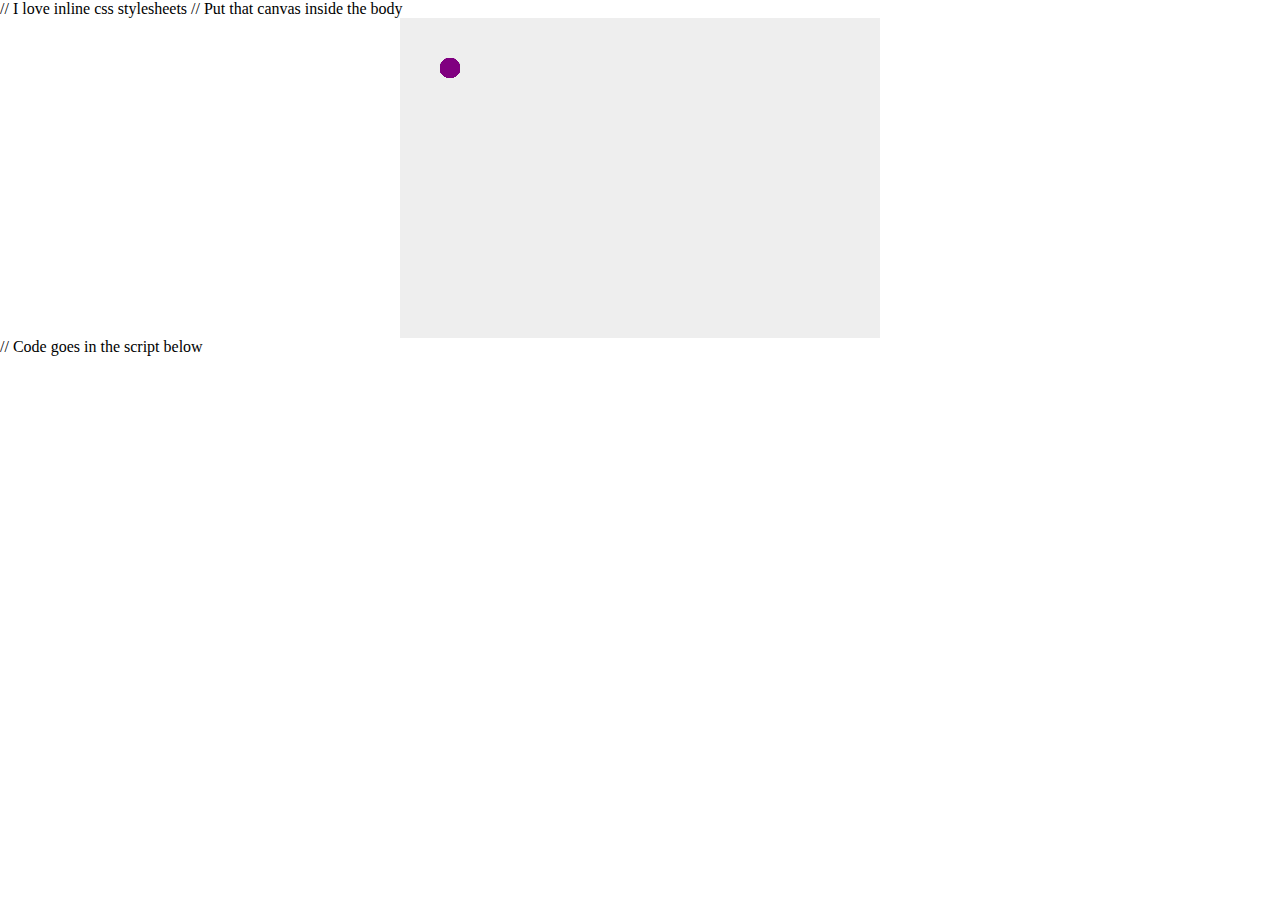
==== purejs/index.html @ dcbbf8f3 "Created test directory, following js tutorial" ====
<!DOCTYPE html>
<html lang="en-US">
    <head>
        <meta charset="utf-8" />
        <title>GameDev Canvas Breakout</title>
        // I love inline css stylesheets
        <style>
            * { 
                padding: 0;
                margin: 0;
            }
            canvas {
                background: #eee;
                display: block;
                margin: 0 auto;
            }
        </style>
    </head>
    <body>
        // Put that canvas inside the body
        <canvas id="myCanvas" width="480" height="320"></canvas>

        // Code goes in the script below
        <script>
            // Set canvas and ctx
            const canvas = document.getElementById("myCanvas");
            const ctx = canvas.getContext("2d");

            let x = canvas.width / 2;
            let y = canvas.height - 30;

            // Main Draw Function Loop
            function draw() {
                


                ctx.beginPath();
                ctx.arc(50, 50, 10, 0, Math.PI * 2);
                ctx.fillStyle = "purple";
                ctx.fill();
                ctx.closePath();
            
            }

            // Set Frame Rate/Refresh
            setInterval(draw, 10);

        </script>
    </body>
</html>
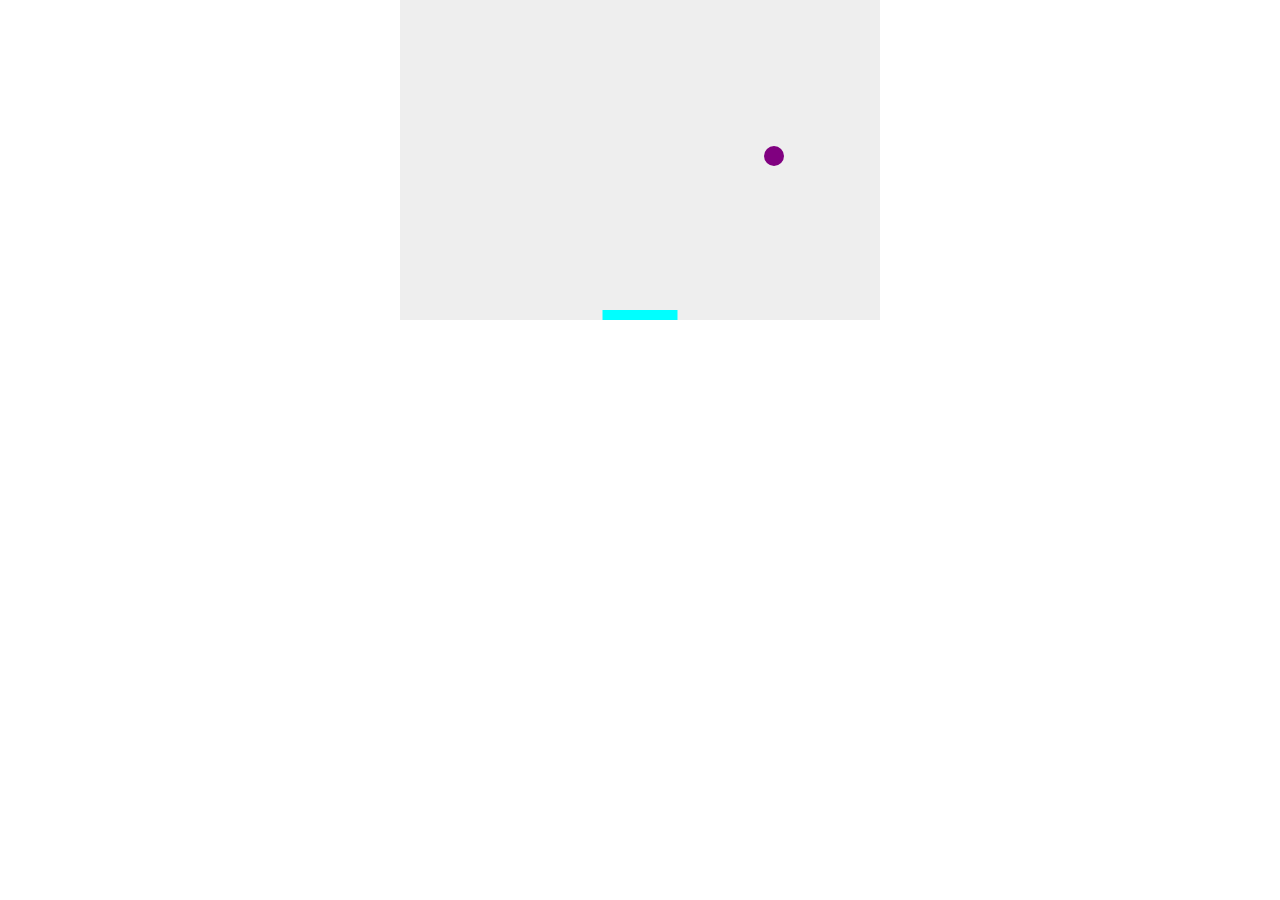
==== commit 4453c9bf: "added keystroke events" ====
--- a/purejs/index.html
+++ b/purejs/index.html
@@ -3,7 +3,6 @@
     <head>
         <meta charset="utf-8" />
         <title>GameDev Canvas Breakout</title>
-        // I love inline css stylesheets
         <style>
             * { 
                 padding: 0;
@@ -17,29 +16,116 @@
         </style>
     </head>
     <body>
-        // Put that canvas inside the body
         <canvas id="myCanvas" width="480" height="320"></canvas>
 
-        // Code goes in the script below
         <script>
             // Set canvas and ctx
             const canvas = document.getElementById("myCanvas");
             const ctx = canvas.getContext("2d");
 
-            let x = canvas.width / 2;
-            let y = canvas.height - 30;
+            // Set Paddle variables
+            const paddleHeight = 10;
+            const paddleWidth = 75;
+            let paddleX = (canvas.width - paddleWidth) / 2;
+            let paddleColor = "cyan";
+            let paddleSpeed = 3;
+            let maxPaddleSpeed = 8;
+            let acceleration = 1;
+
+            // Set Ball Variables
+            const ballRadius = 10;
+            let x = canvas.width/2;
+            let y = canvas.height-30;
+            let dx = 2;
+            let dy = -2;
+            let ballColor = "purple";
+
+            // Set keystroke variables
+            let rightPressed = false;
+            let leftPressed = false;
+
+            document.addEventListener("keydown", keyDownHandler, false);
+            document.addEventListener("keyup", keyUpHandler, false);
+
+            // Draw ball with ctx
+            function drawBall() {
+                ctx.beginPath();
+                ctx.arc(x, y, ballRadius, 0, Math.PI*2);
+                ctx.fillStyle = ballColor;
+                ctx.fill();
+                ctx.closePath();
+            }
+
+            function drawPaddle() {
+                ctx.beginPath();
+                ctx.rect(paddleX, canvas.height - paddleHeight, paddleWidth, paddleHeight);
+                ctx.fillStyle = paddleColor;
+                ctx.fill();
+                ctx.closePath();
+            }
+
+            function acceleratePaddle() {
+                if (paddleSpeed < maxPaddleSpeed){
+                    paddleSpeed += acceleration;
+                }
+            }
+
+            function keyDownHandler(e)  {
+                if (e.key === "Right" || e.key === "ArrowRight") {
+                    rightPressed = true;
+                } else if (e.key === "Left" || e.key === "ArrowLeft") {
+                    leftPressed = true;
+                }
+            }
+
+            function keyUpHandler(e) {
+                if (e.key === "Right" || e.key === "ArrowRight") {
+                    rightPressed = false;
+                } else if (e.key === "Left" || e.key === "ArrowLeft") {
+                    leftPressed = false;
+                }
+            }
 
             // Main Draw Function Loop
             function draw() {
-                
+                ctx.clearRect(0, 0, canvas.width, canvas.height);
+                drawBall();
+                drawPaddle();
 
+                // Ball Collision against wall detection
+                if (x + dx > canvas.width - ballRadius){
+                    dx = -dx;
+                    ballColor = "blue";
+                }
+                if (x + dx < ballRadius){
+                    dx = -dx;
+                    ballColor = "green";
+                }
+                if (y + dy > canvas.height - ballRadius){
+                    dy = -dy;
+                    ballColor = "yellow"
+                }
+                if (y + dy < ballRadius){
+                    dy = -dy;
+                    ballColor = "red"
+                }
 
-                ctx.beginPath();
-                ctx.arc(50, 50, 10, 0, Math.PI * 2);
-                ctx.fillStyle = "purple";
-                ctx.fill();
-                ctx.closePath();
-            
+                // Set x and y velocity
+                x += dx;
+                y += dy;
+
+                if (rightPressed) {
+                    paddleX += paddleSpeed;
+                    if (paddleX + paddleWidth > canvas.width){
+                        paddleX = canvas.width - paddleWidth;
+                    }
+                } 
+                else if (leftPressed) {
+                    paddleX -= paddleSpeed;
+                    if (paddleX < 0){
+                        paddleX = 0;
+                    }
+                }
             }
 
             // Set Frame Rate/Refresh
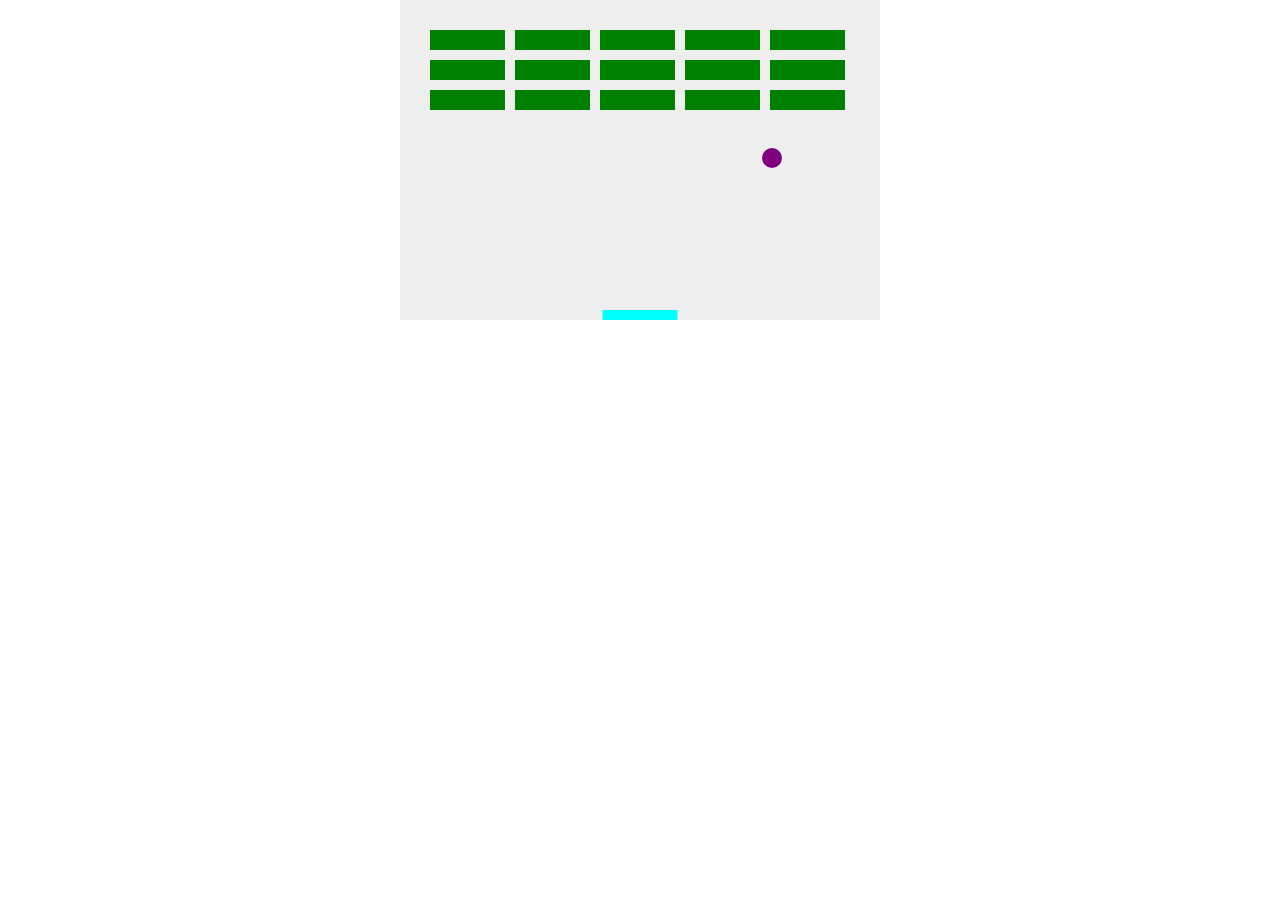
==== commit db6fd2eb: "Added brick array function" ====
--- a/purejs/index.html
+++ b/purejs/index.html
@@ -28,7 +28,7 @@
             const paddleWidth = 75;
             let paddleX = (canvas.width - paddleWidth) / 2;
             let paddleColor = "cyan";
-            let paddleSpeed = 3;
+            let paddleSpeed = 5;
             let maxPaddleSpeed = 8;
             let acceleration = 1;
 
@@ -44,8 +44,58 @@
             let rightPressed = false;
             let leftPressed = false;
 
+            // Set brick variables
+            const brickRowCount = 3;
+            const brickColomnCount = 5;
+            const brickWidth = 75;
+            const brickHeight = 20;
+            const brickPadding = 10;
+            const brickOffsetTop = 30;
+            const brickOffsetLeft = 30;
+
+            // Set Brick Array
+            var bricks = [];
+            for(var c = 0; c < brickColomnCount; c++) {
+                bricks[c] = [];
+                for(var r = 0; r < brickRowCount; r++) {
+                    bricks[c][r] = {x: 0, y: 0};
+                }
+            }
+
             document.addEventListener("keydown", keyDownHandler, false);
             document.addEventListener("keyup", keyUpHandler, false);
+
+            function keyDownHandler(e)  {
+                if (e.key === "Right" || e.key === "ArrowRight") {
+                    rightPressed = true;
+                } else if (e.key === "Left" || e.key === "ArrowLeft") {
+                    leftPressed = true;
+                }
+            }
+
+            function keyUpHandler(e) {
+                if (e.key === "Right" || e.key === "ArrowRight") {
+                    rightPressed = false;
+                } else if (e.key === "Left" || e.key === "ArrowLeft") {
+                    leftPressed = false;
+                }
+            }
+
+            function drawBricks() {
+                for (let c = 0; c < brickColomnCount; c++) { 
+                    for (let r = 0; r < brickRowCount; r++) {
+                        const brickX = c * (brickWidth + brickPadding) + brickOffsetLeft;
+                        const brickY = r * (brickHeight + brickPadding) + brickOffsetTop;
+                        bricks[c][r].x = brickX;
+                        bricks[c][r].y = brickY;
+                        ctx.beginPath();
+                        ctx.rect(brickX, brickY, brickWidth, brickHeight);
+                        ctx.fillStyle = "green";
+                        ctx.fill();
+                        ctx.closePath();
+                    }
+                }
+            }
 
             // Draw ball with ctx
             function drawBall() {
@@ -70,66 +120,45 @@
                 }
             }
 
-            function keyDownHandler(e)  {
-                if (e.key === "Right" || e.key === "ArrowRight") {
-                    rightPressed = true;
-                } else if (e.key === "Left" || e.key === "ArrowLeft") {
-                    leftPressed = true;
-                }
-            }
-
-            function keyUpHandler(e) {
-                if (e.key === "Right" || e.key === "ArrowRight") {
-                    rightPressed = false;
-                } else if (e.key === "Left" || e.key === "ArrowLeft") {
-                    leftPressed = false;
-                }
-            }
-
             // Main Draw Function Loop
             function draw() {
                 ctx.clearRect(0, 0, canvas.width, canvas.height);
                 drawBall();
                 drawPaddle();
+                drawBricks();
 
                 // Ball Collision against wall detection
-                if (x + dx > canvas.width - ballRadius){
+                if(x + dx > canvas.width-ballRadius || x + dx < ballRadius) {
                     dx = -dx;
-                    ballColor = "blue";
                 }
-                if (x + dx < ballRadius){
-                    dx = -dx;
-                    ballColor = "green";
+                if(y + dy < ballRadius) {
+                    dy = -dy;
                 }
-                if (y + dy > canvas.height - ballRadius){
-                    dy = -dy;
-                    ballColor = "yellow"
+                else if(y + dy > canvas.height-ballRadius) {
+                    if(x > paddleX && x < paddleX + paddleWidth) {
+                        dy = -dy;
+                    }
+                    else {
+                        alert("GAME OVER");
+                        document.location.reload();
+                        clearInterval(interval); // Needed for Chrome to end game
+                    }
                 }
-                if (y + dy < ballRadius){
-                    dy = -dy;
-                    ballColor = "red"
+
+                if (rightPressed && paddleX < canvas.width - paddleWidth) {
+                    paddleX += paddleSpeed;
+                } else if (leftPressed && paddleX > 0){
+                    paddleX -= paddleSpeed;
                 }
 
                 // Set x and y velocity
                 x += dx;
                 y += dy;
-
-                if (rightPressed) {
-                    paddleX += paddleSpeed;
-                    if (paddleX + paddleWidth > canvas.width){
-                        paddleX = canvas.width - paddleWidth;
-                    }
-                } 
-                else if (leftPressed) {
-                    paddleX -= paddleSpeed;
-                    if (paddleX < 0){
-                        paddleX = 0;
-                    }
-                }
             }
 
             // Set Frame Rate/Refresh
-            setInterval(draw, 10);
+            var interval = setInterval(draw, 10);
+
 
         </script>
     </body>
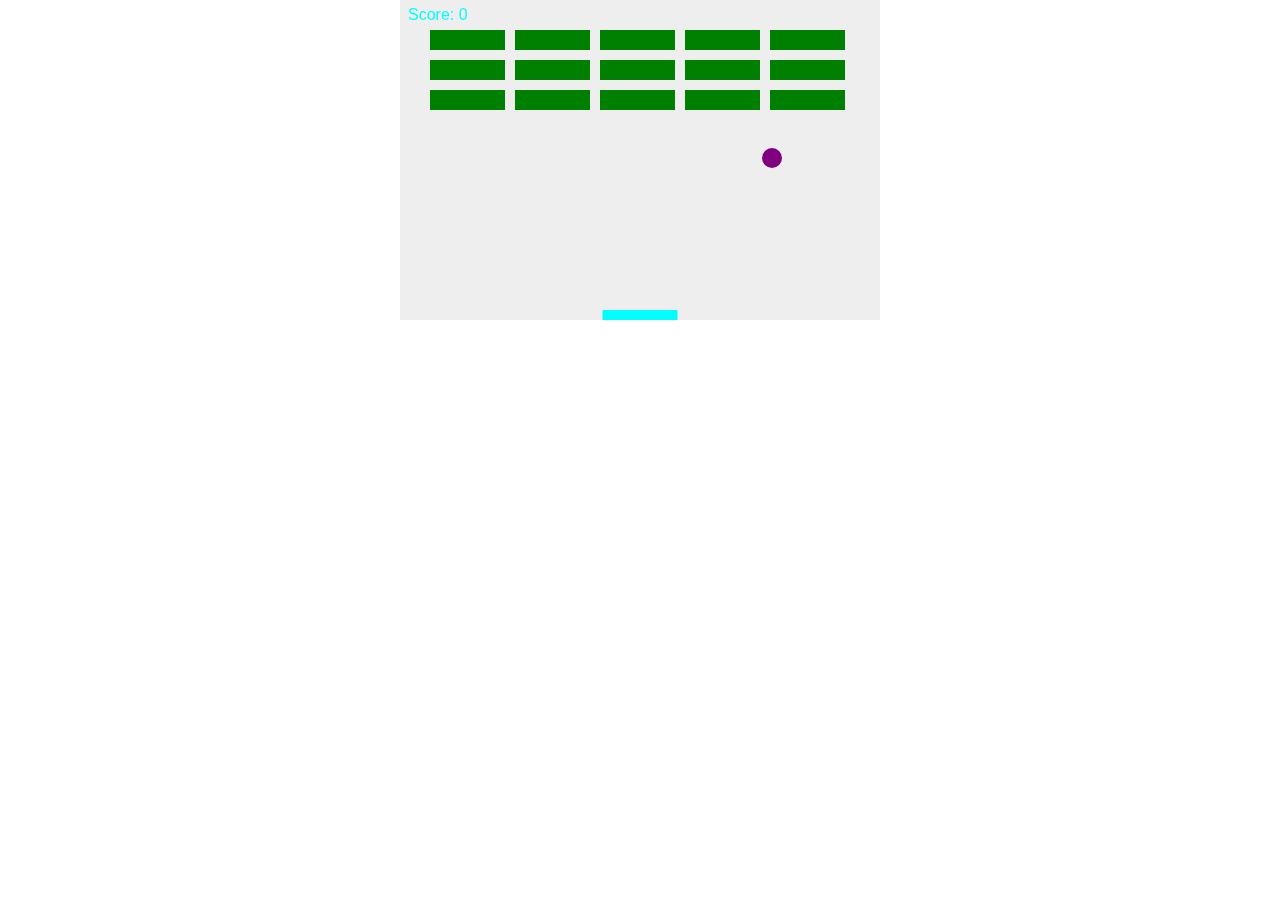
==== commit e2e55a7f: "Added Score and Win Condition" ====
--- a/purejs/index.html
+++ b/purejs/index.html
@@ -44,6 +44,9 @@
             let rightPressed = false;
             let leftPressed = false;
 
+            // Score Variables
+            let score = 0;
+
             // Set brick variables
             const brickRowCount = 3;
             const brickColomnCount = 5;
@@ -58,7 +61,7 @@
             for(var c = 0; c < brickColomnCount; c++) {
                 bricks[c] = [];
                 for(var r = 0; r < brickRowCount; r++) {
-                    bricks[c][r] = {x: 0, y: 0};
+                    bricks[c][r] = { x: 0, y: 0, status: 1 };
                 }
             }
 
@@ -81,18 +84,40 @@
                 }
             }
 
+            function collisionDetection() {
+                for (var c = 0; c < brickColomnCount; c++) {
+                    for (var r = 0; r < brickRowCount; r++) {
+                        var b = bricks[c][r];
+                        if (b.status == 1) {
+                            if (x > b.x && x < b.x + brickWidth && y > b.y && y < b.y + brickHeight) {
+                                dy = -dy;
+                                b.status = 0;
+                                score++;
+                                if (score == brickRowCount * brickColomnCount) {
+                                    alert("YOU WIN!");
+                                    document.location.reload();
+                                    clearInterval(interval); // Chrome stuff again
+                                }
+                            }
+                        }
+                    }
+                }
+            }
+
             function drawBricks() {
                 for (let c = 0; c < brickColomnCount; c++) { 
                     for (let r = 0; r < brickRowCount; r++) {
-                        const brickX = c * (brickWidth + brickPadding) + brickOffsetLeft;
-                        const brickY = r * (brickHeight + brickPadding) + brickOffsetTop;
-                        bricks[c][r].x = brickX;
-                        bricks[c][r].y = brickY;
-                        ctx.beginPath();
-                        ctx.rect(brickX, brickY, brickWidth, brickHeight);
-                        ctx.fillStyle = "green";
-                        ctx.fill();
-                        ctx.closePath();
+                        if (bricks[c][r].status == 1) {
+                            const brickX = c * (brickWidth + brickPadding) + brickOffsetLeft;
+                            const brickY = r * (brickHeight + brickPadding) + brickOffsetTop;
+                            bricks[c][r].x = brickX;
+                            bricks[c][r].y = brickY;
+                            ctx.beginPath();
+                            ctx.rect(brickX, brickY, brickWidth, brickHeight);
+                            ctx.fillStyle = "green";
+                            ctx.fill();
+                            ctx.closePath();
+                        }
                     }
                 }
             }
@@ -114,18 +139,26 @@
                 ctx.closePath();
             }
 
+            function drawScore() {
+                ctx.font = "16px Arial";
+                ctx.fillStyle = "FFFFFF";
+                ctx.fillText("Score: "+score, 8, 20);
+            }
+
             function acceleratePaddle() {
                 if (paddleSpeed < maxPaddleSpeed){
                     paddleSpeed += acceleration;
                 }
             }
 
-            // Main Draw Function Loop
+            // Main Draw Loop
             function draw() {
                 ctx.clearRect(0, 0, canvas.width, canvas.height);
+                drawBricks();
                 drawBall();
                 drawPaddle();
-                drawBricks();
+                drawScore();
+                collisionDetection();
 
                 // Ball Collision against wall detection
                 if(x + dx > canvas.width-ballRadius || x + dx < ballRadius) {
@@ -159,7 +192,6 @@
             // Set Frame Rate/Refresh
             var interval = setInterval(draw, 10);
 
-
         </script>
     </body>
 </html>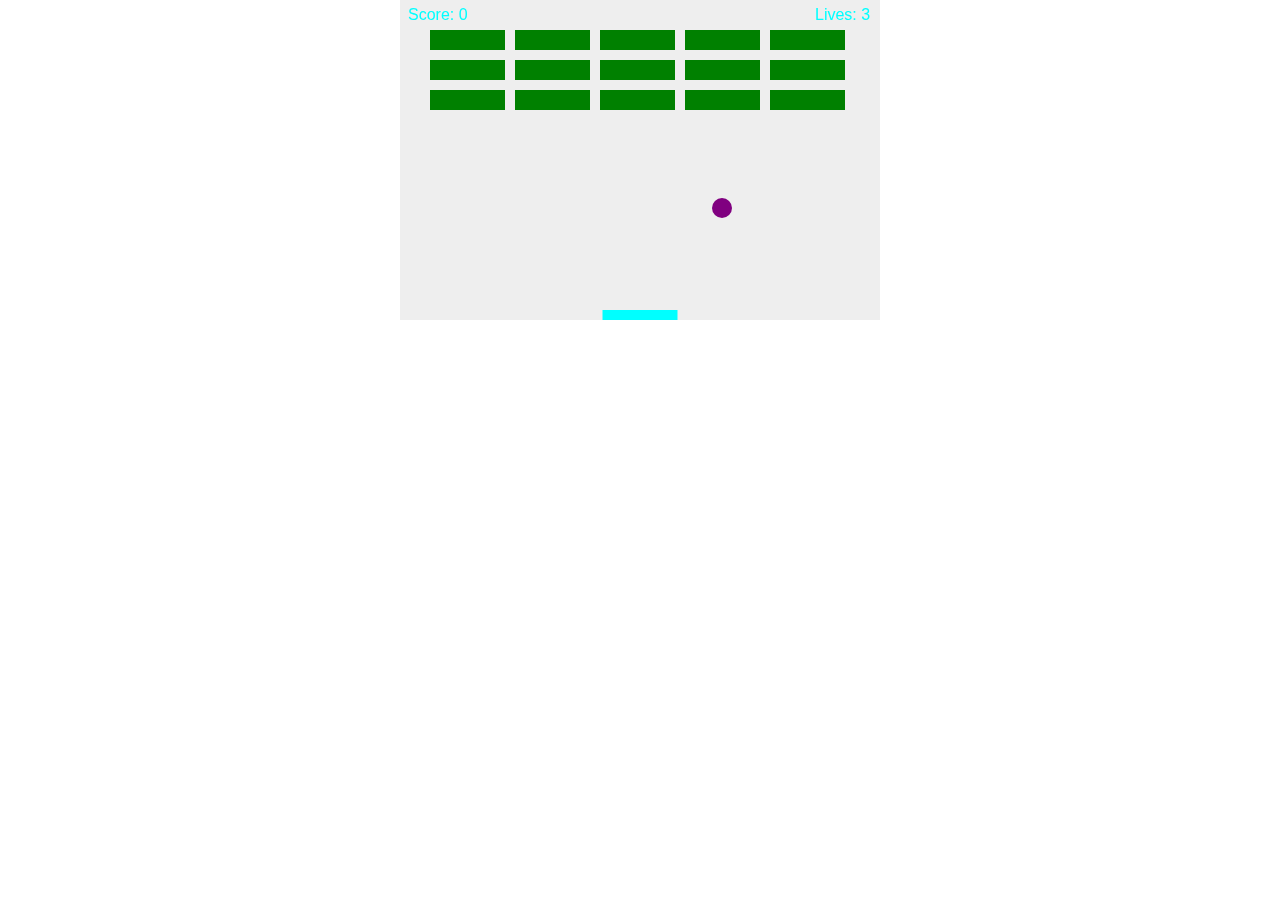
==== commit 280b7751: "finished js game tutorial" ====
--- a/purejs/index.html
+++ b/purejs/index.html
@@ -46,6 +46,7 @@
 
             // Score Variables
             let score = 0;
+            let lives = 3;
 
             // Set brick variables
             const brickRowCount = 3;
@@ -67,6 +68,7 @@
 
             document.addEventListener("keydown", keyDownHandler, false);
             document.addEventListener("keyup", keyUpHandler, false);
+            document.addEventListener("mousemove", mouseMoveHandler, false);
 
             function keyDownHandler(e)  {
                 if (e.key === "Right" || e.key === "ArrowRight") {
@@ -84,6 +86,13 @@
                 }
             }
 
+            function mouseMoveHandler(e) {
+                var relativeX = e.clientX - canvas.offsetLeft;
+                if (relativeX > 0 && relativeX < canvas.width) {
+                    paddleX = relativeX - paddleWidth / 2;
+                }
+            }
+            
             function collisionDetection() {
                 for (var c = 0; c < brickColomnCount; c++) {
                     for (var r = 0; r < brickRowCount; r++) {
@@ -94,9 +103,8 @@
                                 b.status = 0;
                                 score++;
                                 if (score == brickRowCount * brickColomnCount) {
-                                    alert("YOU WIN!");
+                                    alert("YOU WIN! Final Score: " + score);
                                     document.location.reload();
-                                    clearInterval(interval); // Chrome stuff again
                                 }
                             }
                         }
@@ -145,6 +153,12 @@
                 ctx.fillText("Score: "+score, 8, 20);
             }
 
+            function drawLives() {
+                ctx.font = "16px Arial";
+                ctx.fillStyle = "FFFFFF";
+                ctx.fillText("Lives: "+lives, canvas.width - 65, 20);
+            }
+
             function acceleratePaddle() {
                 if (paddleSpeed < maxPaddleSpeed){
                     paddleSpeed += acceleration;
@@ -158,6 +172,7 @@
                 drawBall();
                 drawPaddle();
                 drawScore();
+                drawLives();
                 collisionDetection();
 
                 // Ball Collision against wall detection
@@ -172,9 +187,18 @@
                         dy = -dy;
                     }
                     else {
-                        alert("GAME OVER");
-                        document.location.reload();
-                        clearInterval(interval); // Needed for Chrome to end game
+                        lives--;
+                        if(!lives){
+                            alert("GAME OVER");
+                            document.location.reload();
+                            
+                        } else {
+                            x = canvas.width / 2;
+                            y = canvas.height - 30;
+                            dx = 2;
+                            dy = -2;
+                            paddleX = (canvas.width - paddleWidth) / 2;
+                        }
                     }
                 }
 
@@ -187,10 +211,11 @@
                 // Set x and y velocity
                 x += dx;
                 y += dy;
+                requestAnimationFrame(draw);
             }
 
             // Set Frame Rate/Refresh
-            var interval = setInterval(draw, 10);
+            draw();
 
         </script>
     </body>
